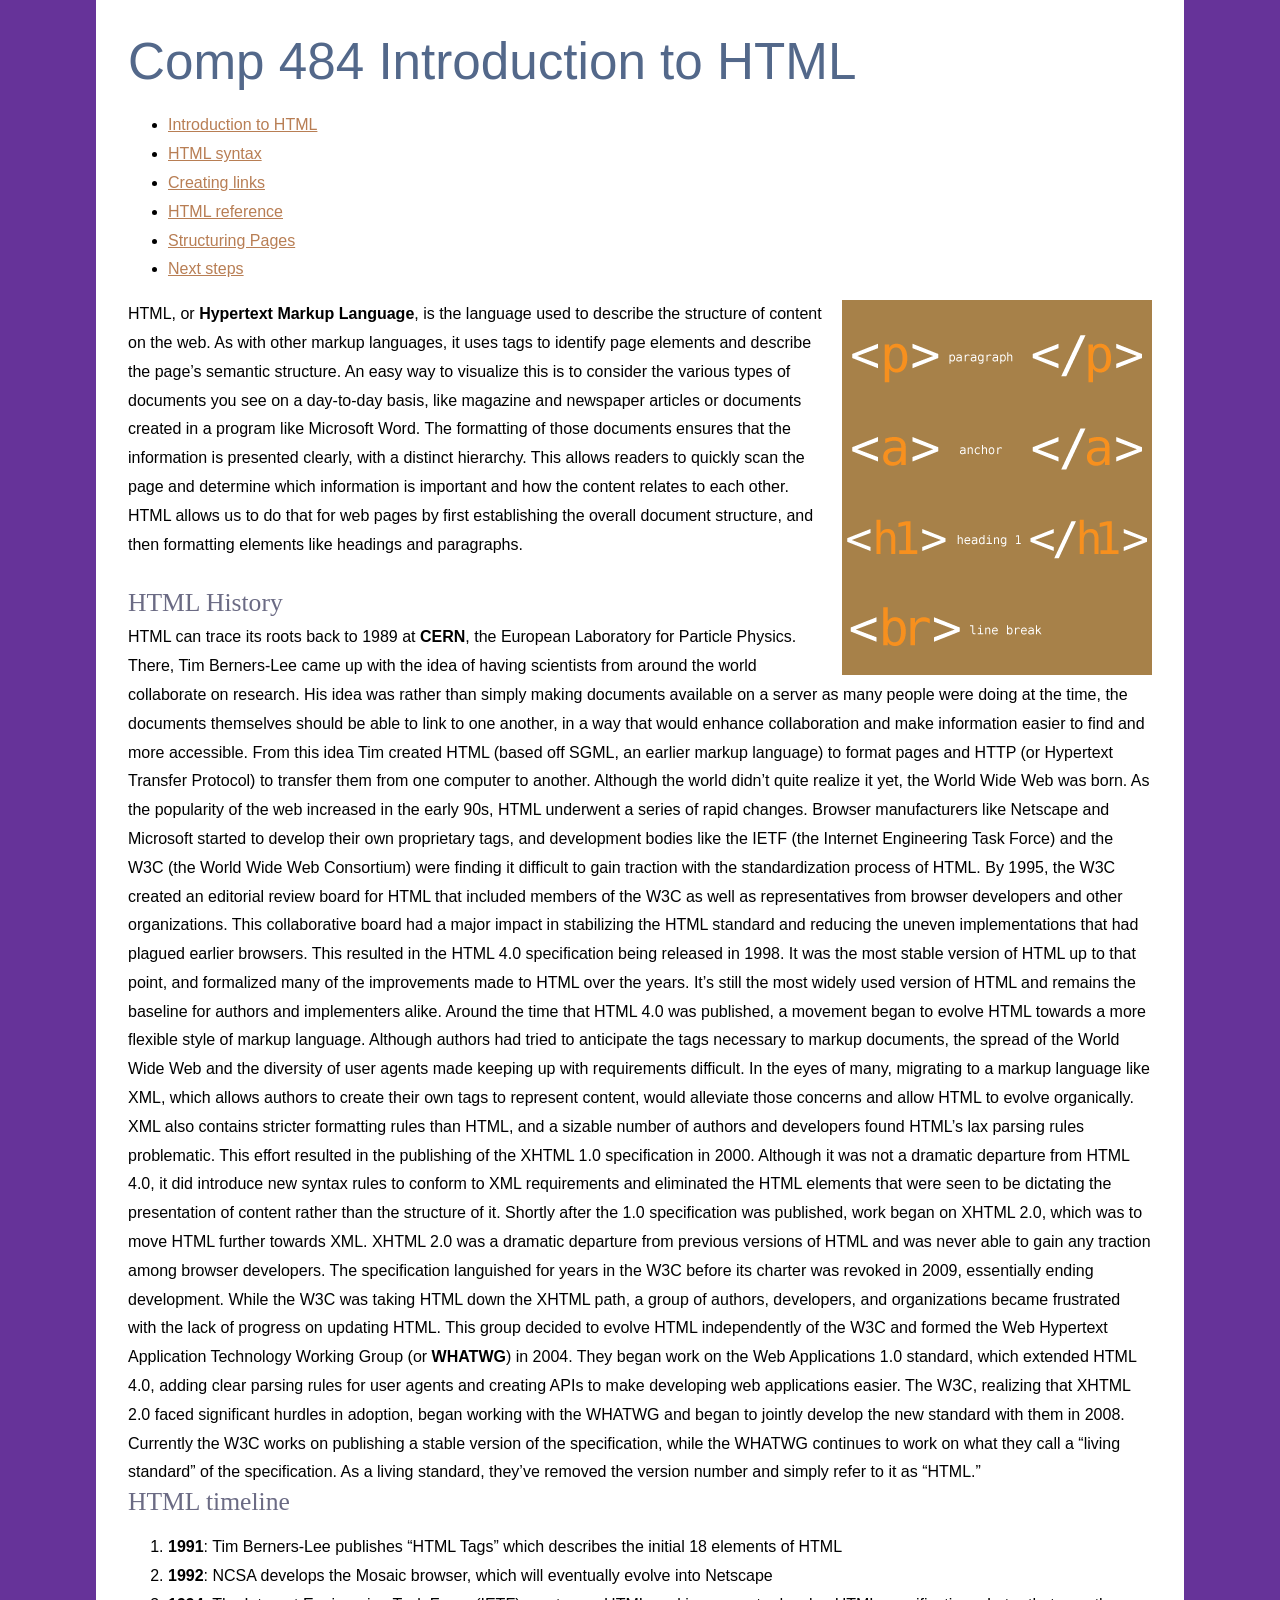
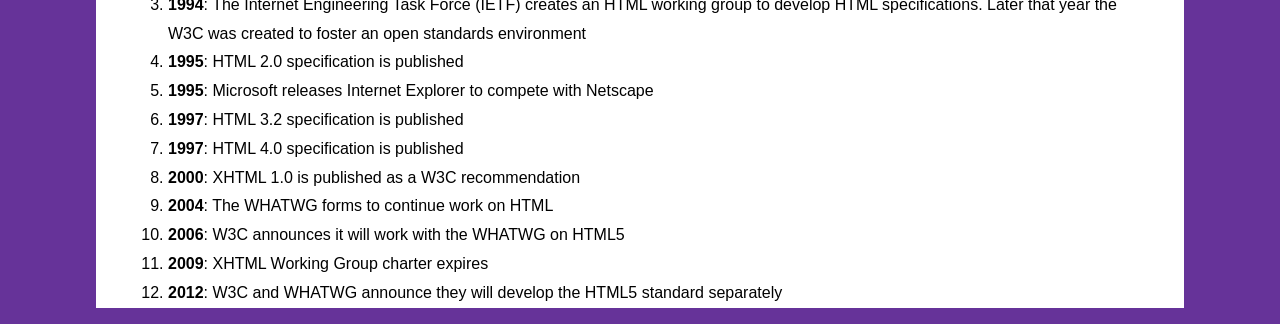
==== HW1/index.html @ 03cc3c69 "fixed some headings and added structuring pages to index.html" ====
<!DOCTYPE HTML>
<html lang="en">
<head>
<meta charset="utf-8">
<title>Introduction to HTML</title>
<link href="./_css/styles.css" rel="stylesheet" type="text/css">
</head>
<body>
<h1>Comp 484
Introduction to HTML</h1>
<ul>
  <li><a href="index.html" title="Introduction to HTML">Introduction to HTML</a></li>
  <li><a href="syntax.html" title="HTML syntax">HTML syntax</a></li>
  <li><a href="links.html" title="Creating links">Creating links</a></li>
  <li><a href="reference.html" title="HTML Reference">HTML reference</a></li>
  <li><a href="structure.html" title="Structuring Pages">Structuring Pages</a></li>
  <li><a href="next.html" title="Next steps">Next steps</a></li>
</ul>
<img src="images/tags.png" alt="HTML" width="310" height="375" class="flowRight">HTML, or <b>Hypertext Markup Language</b>, is the language used to describe the structure of content on the web. As with other markup languages, it uses tags to identify page elements and describe the page&rsquo;s semantic structure. An easy way to visualize this is to consider the various types of documents you see on a day-to-day basis, like magazine and newspaper articles or documents created in a program like Microsoft Word. The formatting of those documents ensures that the information is presented clearly, with a distinct hierarchy. This allows readers to quickly scan the page and determine which information is important and how the content relates to each other. HTML allows us to do that for web pages by first establishing the overall document structure, and then formatting elements like headings and paragraphs.
<br>
<br>
<h2>HTML History</h2>

HTML can trace its roots back to 1989 at <b>CERN</b>, the European Laboratory for Particle Physics. There, Tim Berners-Lee came up with the idea of having scientists from around the world collaborate on research. His idea was rather than simply making documents available on a server as many people were doing at the time, the documents themselves should be able to link to one another, in a way that would enhance collaboration and make information easier to find and more accessible. From this idea Tim created HTML (based off SGML, an earlier markup language) to format pages and HTTP (or Hypertext Transfer Protocol) to transfer them from one computer to another. Although the world didn&rsquo;t quite realize it yet, the World Wide Web was born.

As the popularity of the web increased in the early 90s, HTML underwent a series of rapid changes. Browser manufacturers like Netscape and Microsoft started to develop their own proprietary tags, and development bodies like the IETF (the Internet Engineering Task Force) and the W3C (the World Wide Web Consortium) were finding it difficult to gain traction with the standardization process of HTML. By 1995, the W3C created an editorial review board for HTML that included members of the W3C as well as representatives from browser developers and other organizations. This collaborative board had a major impact in stabilizing the HTML standard and reducing the uneven implementations that had plagued earlier browsers.

This resulted in the HTML 4.0 specification being released in 1998. It was the most stable version of HTML up to that point, and formalized many of the improvements made to HTML over the years. It&rsquo;s still the most widely used version of HTML and remains the baseline for authors and implementers alike.

Around the time that HTML 4.0 was published, a movement began to evolve HTML towards a more flexible style of markup language. Although authors had tried to anticipate the tags necessary to markup documents, the spread of the World Wide Web and the diversity of user agents made keeping up with requirements difficult. In the eyes of many, migrating to a markup language like XML, which allows authors to create their own tags to represent content, would alleviate those concerns and allow HTML to evolve organically. XML also contains stricter formatting rules than HTML, and a sizable number of authors and developers found HTML&rsquo;s lax parsing rules problematic. This effort resulted in the publishing of the XHTML 1.0 specification in 2000. Although it was not a dramatic departure from HTML 4.0, it did introduce new syntax rules to conform to XML requirements and eliminated the HTML elements that were seen to be dictating the presentation of content rather than the structure of it.

Shortly after the 1.0 specification was published, work began on XHTML 2.0, which was to move HTML further towards XML. XHTML 2.0 was a dramatic departure from previous versions of HTML and was never able to gain any traction among browser developers. The specification languished for years in the W3C before its charter was revoked in 2009, essentially ending development.

While the W3C was taking HTML down the XHTML path, a group of authors, developers, and organizations became frustrated with the lack of progress on updating HTML. This group decided to evolve HTML independently of the W3C and formed the Web Hypertext Application Technology Working Group (or <b>WHATWG</b>) in 2004. They began work on the Web Applications 1.0 standard, which extended HTML 4.0, adding clear parsing rules for user agents and creating APIs to make developing web applications easier. The W3C, realizing that XHTML 2.0 faced significant hurdles in adoption, began working with the WHATWG and began to jointly develop the new standard with them in 2008. Currently the W3C works on publishing a stable version of the specification, while the WHATWG continues to work on what they call a &ldquo;living standard&rdquo; of the specification. As a living standard, they&rsquo;ve removed the version number and simply refer to it as &ldquo;HTML.&rdquo;

<h2>HTML timeline</h2>

<ol>
  <li><b>1991</b>: Tim Berners-Lee publishes &ldquo;HTML Tags&rdquo; which describes the initial 18 elements of HTML</li>
  <li><b>1992</b>: NCSA develops the Mosaic browser, which will eventually evolve into Netscape</li>
  <li><b>1994</b>: The Internet Engineering Task Force (IETF) creates an HTML working group to develop HTML specifications. Later that year the W3C was created to foster an open standards environment</li>
  <li><b>1995</b>: HTML 2.0 specification is published</li>
  <li><b>1995</b>: Microsoft releases Internet Explorer to compete with Netscape</li>
  <li><b>1997</b>: HTML 3.2 specification is published</li>
  <li><b>1997</b>: HTML 4.0 specification is published</li>
  <li><b>2000</b>: XHTML 1.0 is published as a W3C recommendation</li>
  <li><b>2004</b>: The WHATWG forms to continue work on HTML</li>
  <li><b>2006</b>: W3C announces it will work with the WHATWG on HTML5</li>
  <li><b>2009</b>: XHTML Working Group charter expires</li>
  <li><b>2012</b>: W3C and WHATWG announce they will develop the HTML5 standard separately</li>
</ol>
</body>
</html>
---- HW1/_css/styles.css ----
html, body {
	background: #663399; /* Beccapurple */
	margin: 0;
}
h1, h2, h3, h4, h5, h6, p {
	margin: 0;
	padding: 0;
}
h1, h2, h3, h4, h5, h6 {
	color: rgb(107, 107, 132);
}
body {
	font-family: Verdana, Geneva, sans-serif;
	font-size: 100%;
	width: 80%;
	margin-right: auto;
	margin-left: auto;
	padding: 2.5% 2.5% 0;
	background: white;
	line-height: 1.8;
}
/*I change the font size in h1 it was 1.6 and I chaned it to 3.2*/ 
h1 {
	font: 3.2em Verdana, Geneva, sans-serif;
	margin-bottom: .4em;
	color: rgb(83, 104, 138);
}
/*I changed the font size to 1.6em to be smaller*/ 
h2 {
	font: 1.6em Georgia, "Times New Roman", Times, serif;
	margin-bottom: .2em;
}
/* I also made this repectively smaller */
h3 {
	font-size: 0.8em;
}
p {
	margin-bottom: 1em;
}
a {
	color: rgb(184, 126, 84);
}
a:hover {
	color: rgb(120, 97, 55);
}
pre {
	font-size: 1.4em;
	color: white;
	padding: .5em 1em;
	border-left: 1em solid #A68048;
	background: #666;
	white-space: pre-wrap;
	white-space: -moz-pre-wrap;
	white-space: -pre-wrap;
	white-space: -o-pre-wrap;
	word-wrap: break-word;
	width: 80%;
}
pre.wrong {
	border-left-color: red;
}
pre.correct {
	border-left-color: green;
}
dt {
	font-style: italic;
	font-size:1.2em;
}
dd {
	margin-bottom: 1.4em;
}
table {
	margin-top: 1em;
}
caption {
	margin: 0;
	padding: 0;
	margin-bottom: 1em;
	text-align: left;
}
td, th {
	padding: 10px;
}
.center {
	text-align: center;
}
header h2 {
	padding-bottom: .2em;
	border-bottom: 1px solid gray;
}
aside {
	padding: 1em;
	background:rgb(83, 104, 138);
	color: white;
	margin-bottom: 1em;
}
aside h4 {
	color: white;
}
footer {
	border-top: 1px solid gray;
	text-align: center;
	font-size: .8em;
	line-height: 4em;
	margin-top: 1em;
}
blockquote {
	font-style: italic;
}
.flowRight {
	float: right;
	margin-left: 10px;
}
.flowLeft {
	float: left;
	margin-right: 10px;
}
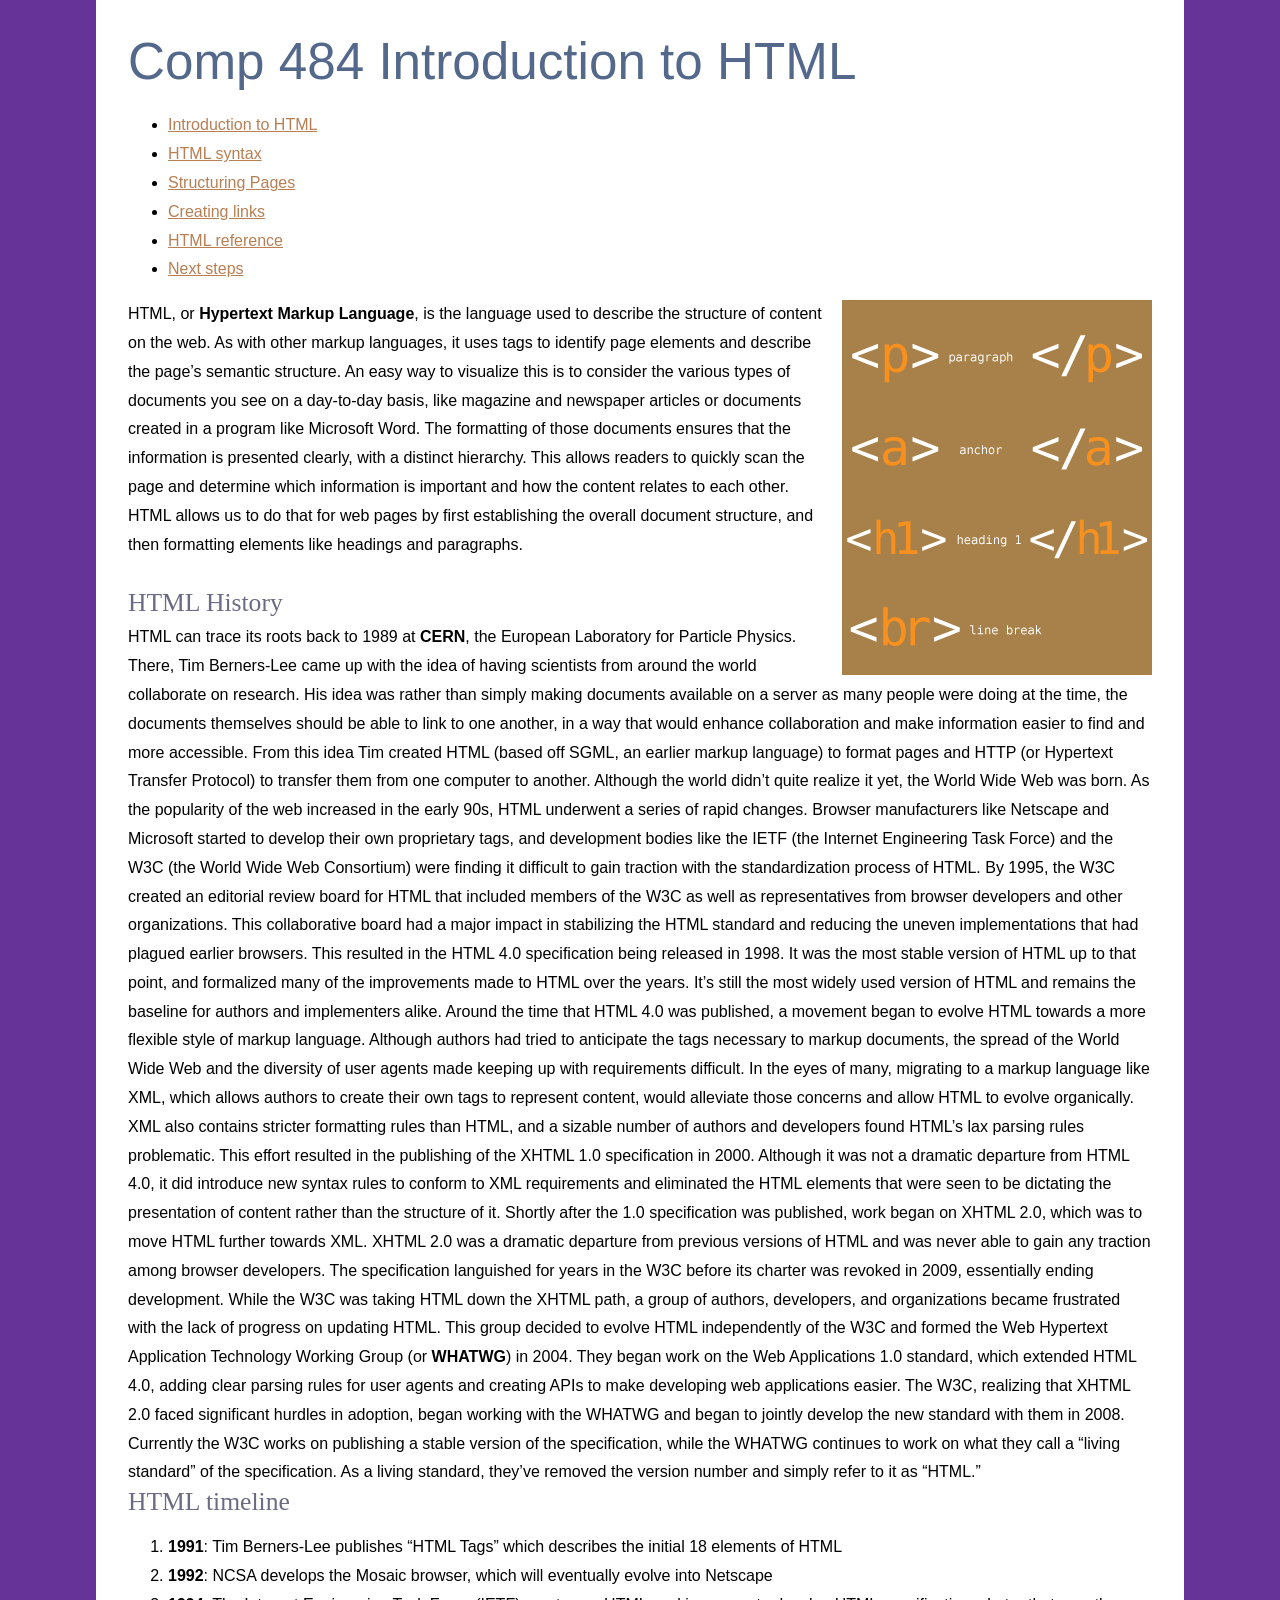
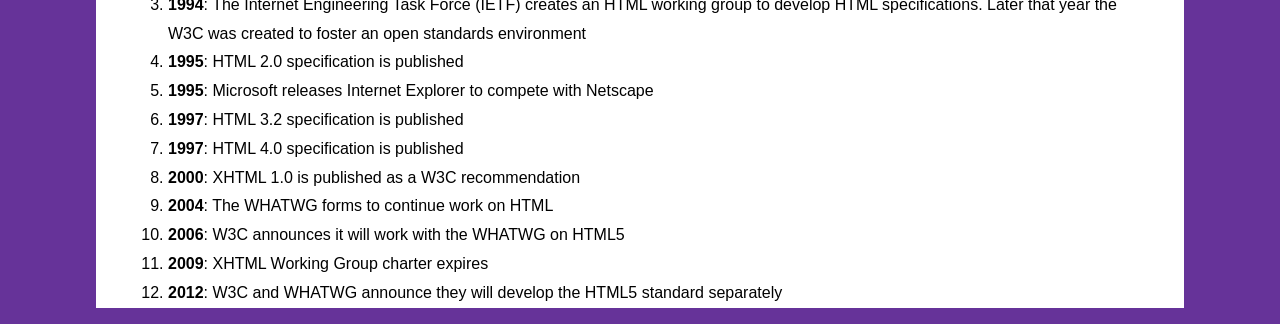
==== commit f3c45bba: "added structure link to all pages" ====
--- a/HW1/index.html
+++ b/HW1/index.html
@@ -11,9 +11,9 @@
 <ul>
   <li><a href="index.html" title="Introduction to HTML">Introduction to HTML</a></li>
   <li><a href="syntax.html" title="HTML syntax">HTML syntax</a></li>
+  <li><a href="structure.html" title="Structuring Pages">Structuring Pages</a></li>
   <li><a href="links.html" title="Creating links">Creating links</a></li>
   <li><a href="reference.html" title="HTML Reference">HTML reference</a></li>
-  <li><a href="structure.html" title="Structuring Pages">Structuring Pages</a></li>
   <li><a href="next.html" title="Next steps">Next steps</a></li>
 </ul>
 <img src="images/tags.png" alt="HTML" width="310" height="375" class="flowRight">HTML, or <b>Hypertext Markup Language</b>, is the language used to describe the structure of content on the web. As with other markup languages, it uses tags to identify page elements and describe the page&rsquo;s semantic structure. An easy way to visualize this is to consider the various types of documents you see on a day-to-day basis, like magazine and newspaper articles or documents created in a program like Microsoft Word. The formatting of those documents ensures that the information is presented clearly, with a distinct hierarchy. This allows readers to quickly scan the page and determine which information is important and how the content relates to each other. HTML allows us to do that for web pages by first establishing the overall document structure, and then formatting elements like headings and paragraphs.
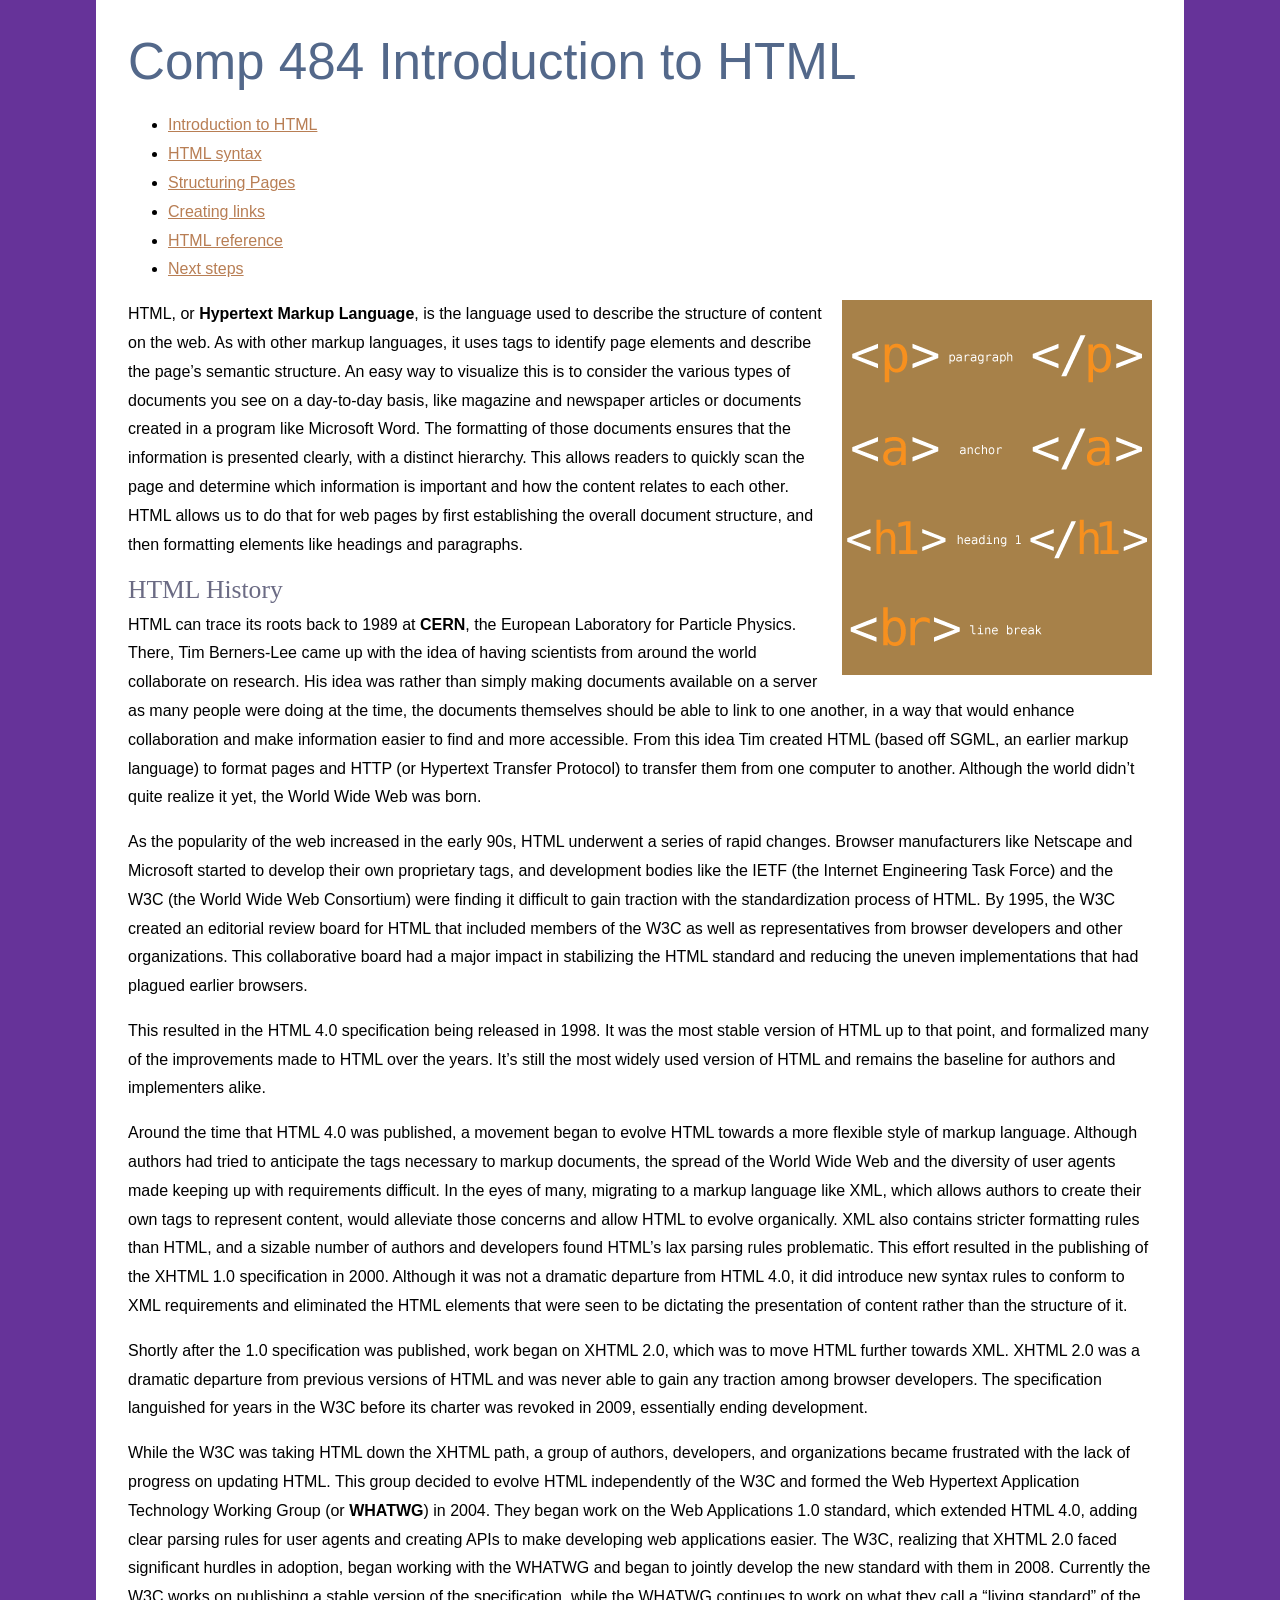
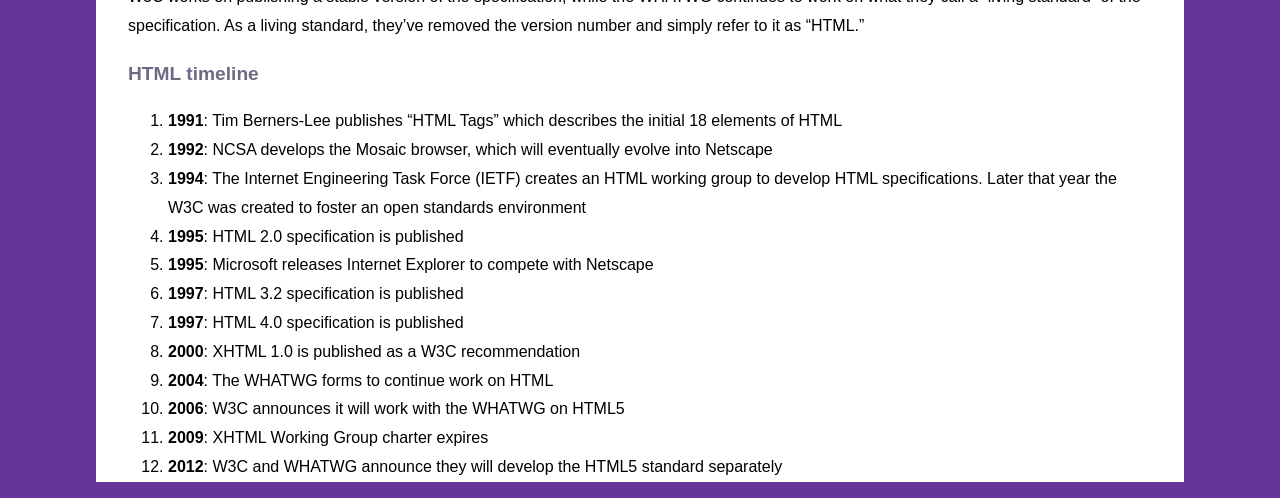
==== commit bc585008: "done with step 2 and some small changes" ====
--- a/HW1/index.html
+++ b/HW1/index.html
@@ -11,29 +11,27 @@
 <ul>
   <li><a href="index.html" title="Introduction to HTML">Introduction to HTML</a></li>
   <li><a href="syntax.html" title="HTML syntax">HTML syntax</a></li>
-  <li><a href="structure.html" title="Structuring Pages">Structuring Pages</a></li>
+  <li><a href="structure.html" title="Structuring pages">Structuring Pages</a></li>
   <li><a href="links.html" title="Creating links">Creating links</a></li>
   <li><a href="reference.html" title="HTML Reference">HTML reference</a></li>
   <li><a href="next.html" title="Next steps">Next steps</a></li>
 </ul>
-<img src="images/tags.png" alt="HTML" width="310" height="375" class="flowRight">HTML, or <b>Hypertext Markup Language</b>, is the language used to describe the structure of content on the web. As with other markup languages, it uses tags to identify page elements and describe the page&rsquo;s semantic structure. An easy way to visualize this is to consider the various types of documents you see on a day-to-day basis, like magazine and newspaper articles or documents created in a program like Microsoft Word. The formatting of those documents ensures that the information is presented clearly, with a distinct hierarchy. This allows readers to quickly scan the page and determine which information is important and how the content relates to each other. HTML allows us to do that for web pages by first establishing the overall document structure, and then formatting elements like headings and paragraphs.
-<br>
-<br>
+<p><img src="images/tags.png" alt="HTML" width="310" height="375" class="flowRight">HTML, or <b>Hypertext Markup Language</b>, is the language used to describe the structure of content on the web. As with other markup languages, it uses tags to identify page elements and describe the page&rsquo;s semantic structure. An easy way to visualize this is to consider the various types of documents you see on a day-to-day basis, like magazine and newspaper articles or documents created in a program like Microsoft Word. The formatting of those documents ensures that the information is presented clearly, with a distinct hierarchy. This allows readers to quickly scan the page and determine which information is important and how the content relates to each other. HTML allows us to do that for web pages by first establishing the overall document structure, and then formatting elements like headings and paragraphs.</p>
+
 <h2>HTML History</h2>
 
-HTML can trace its roots back to 1989 at <b>CERN</b>, the European Laboratory for Particle Physics. There, Tim Berners-Lee came up with the idea of having scientists from around the world collaborate on research. His idea was rather than simply making documents available on a server as many people were doing at the time, the documents themselves should be able to link to one another, in a way that would enhance collaboration and make information easier to find and more accessible. From this idea Tim created HTML (based off SGML, an earlier markup language) to format pages and HTTP (or Hypertext Transfer Protocol) to transfer them from one computer to another. Although the world didn&rsquo;t quite realize it yet, the World Wide Web was born.
+<p>HTML can trace its roots back to 1989 at <b>CERN</b>, the European Laboratory for Particle Physics. There, Tim Berners-Lee came up with the idea of having scientists from around the world collaborate on research. His idea was rather than simply making documents available on a server as many people were doing at the time, the documents themselves should be able to link to one another, in a way that would enhance collaboration and make information easier to find and more accessible. From this idea Tim created HTML (based off SGML, an earlier markup language) to format pages and HTTP (or Hypertext Transfer Protocol) to transfer them from one computer to another. Although the world didn&rsquo;t quite realize it yet, the World Wide Web was born.</p>
 
-As the popularity of the web increased in the early 90s, HTML underwent a series of rapid changes. Browser manufacturers like Netscape and Microsoft started to develop their own proprietary tags, and development bodies like the IETF (the Internet Engineering Task Force) and the W3C (the World Wide Web Consortium) were finding it difficult to gain traction with the standardization process of HTML. By 1995, the W3C created an editorial review board for HTML that included members of the W3C as well as representatives from browser developers and other organizations. This collaborative board had a major impact in stabilizing the HTML standard and reducing the uneven implementations that had plagued earlier browsers.
+<p>As the popularity of the web increased in the early 90s, HTML underwent a series of rapid changes. Browser manufacturers like Netscape and Microsoft started to develop their own proprietary tags, and development bodies like the IETF (the Internet Engineering Task Force) and the W3C (the World Wide Web Consortium) were finding it difficult to gain traction with the standardization process of HTML. By 1995, the W3C created an editorial review board for HTML that included members of the W3C as well as representatives from browser developers and other organizations. This collaborative board had a major impact in stabilizing the HTML standard and reducing the uneven implementations that had plagued earlier browsers.</p>
 
-This resulted in the HTML 4.0 specification being released in 1998. It was the most stable version of HTML up to that point, and formalized many of the improvements made to HTML over the years. It&rsquo;s still the most widely used version of HTML and remains the baseline for authors and implementers alike.
+<p>This resulted in the HTML 4.0 specification being released in 1998. It was the most stable version of HTML up to that point, and formalized many of the improvements made to HTML over the years. It&rsquo;s still the most widely used version of HTML and remains the baseline for authors and implementers alike.</p>
 
-Around the time that HTML 4.0 was published, a movement began to evolve HTML towards a more flexible style of markup language. Although authors had tried to anticipate the tags necessary to markup documents, the spread of the World Wide Web and the diversity of user agents made keeping up with requirements difficult. In the eyes of many, migrating to a markup language like XML, which allows authors to create their own tags to represent content, would alleviate those concerns and allow HTML to evolve organically. XML also contains stricter formatting rules than HTML, and a sizable number of authors and developers found HTML&rsquo;s lax parsing rules problematic. This effort resulted in the publishing of the XHTML 1.0 specification in 2000. Although it was not a dramatic departure from HTML 4.0, it did introduce new syntax rules to conform to XML requirements and eliminated the HTML elements that were seen to be dictating the presentation of content rather than the structure of it.
+<p>Around the time that HTML 4.0 was published, a movement began to evolve HTML towards a more flexible style of markup language. Although authors had tried to anticipate the tags necessary to markup documents, the spread of the World Wide Web and the diversity of user agents made keeping up with requirements difficult. In the eyes of many, migrating to a markup language like XML, which allows authors to create their own tags to represent content, would alleviate those concerns and allow HTML to evolve organically. XML also contains stricter formatting rules than HTML, and a sizable number of authors and developers found HTML&rsquo;s lax parsing rules problematic. This effort resulted in the publishing of the XHTML 1.0 specification in 2000. Although it was not a dramatic departure from HTML 4.0, it did introduce new syntax rules to conform to XML requirements and eliminated the HTML elements that were seen to be dictating the presentation of content rather than the structure of it.</p>
 
-Shortly after the 1.0 specification was published, work began on XHTML 2.0, which was to move HTML further towards XML. XHTML 2.0 was a dramatic departure from previous versions of HTML and was never able to gain any traction among browser developers. The specification languished for years in the W3C before its charter was revoked in 2009, essentially ending development.
+<p>Shortly after the 1.0 specification was published, work began on XHTML 2.0, which was to move HTML further towards XML. XHTML 2.0 was a dramatic departure from previous versions of HTML and was never able to gain any traction among browser developers. The specification languished for years in the W3C before its charter was revoked in 2009, essentially ending development.</p>
 
-While the W3C was taking HTML down the XHTML path, a group of authors, developers, and organizations became frustrated with the lack of progress on updating HTML. This group decided to evolve HTML independently of the W3C and formed the Web Hypertext Application Technology Working Group (or <b>WHATWG</b>) in 2004. They began work on the Web Applications 1.0 standard, which extended HTML 4.0, adding clear parsing rules for user agents and creating APIs to make developing web applications easier. The W3C, realizing that XHTML 2.0 faced significant hurdles in adoption, began working with the WHATWG and began to jointly develop the new standard with them in 2008. Currently the W3C works on publishing a stable version of the specification, while the WHATWG continues to work on what they call a &ldquo;living standard&rdquo; of the specification. As a living standard, they&rsquo;ve removed the version number and simply refer to it as &ldquo;HTML.&rdquo;
-
-<h2>HTML timeline</h2>
+<p>While the W3C was taking HTML down the XHTML path, a group of authors, developers, and organizations became frustrated with the lack of progress on updating HTML. This group decided to evolve HTML independently of the W3C and formed the Web Hypertext Application Technology Working Group (or <b>WHATWG</b>) in 2004. They began work on the Web Applications 1.0 standard, which extended HTML 4.0, adding clear parsing rules for user agents and creating APIs to make developing web applications easier. The W3C, realizing that XHTML 2.0 faced significant hurdles in adoption, began working with the WHATWG and began to jointly develop the new standard with them in 2008. Currently the W3C works on publishing a stable version of the specification, while the WHATWG continues to work on what they call a &ldquo;living standard&rdquo; of the specification. As a living standard, they&rsquo;ve removed the version number and simply refer to it as &ldquo;HTML.&rdquo;</p>
+<h3>HTML timeline</h3>
 
 <ol>
   <li><b>1991</b>: Tim Berners-Lee publishes &ldquo;HTML Tags&rdquo; which describes the initial 18 elements of HTML</li>
--- a/HW1/_css/styles.css
+++ b/HW1/_css/styles.css
@@ -30,9 +30,8 @@
 	font: 1.6em Georgia, "Times New Roman", Times, serif;
 	margin-bottom: .2em;
 }
-/* I also made this repectively smaller */
 h3 {
-	font-size: 0.8em;
+	font-size: 1.2em;
 }
 p {
 	margin-bottom: 1em;
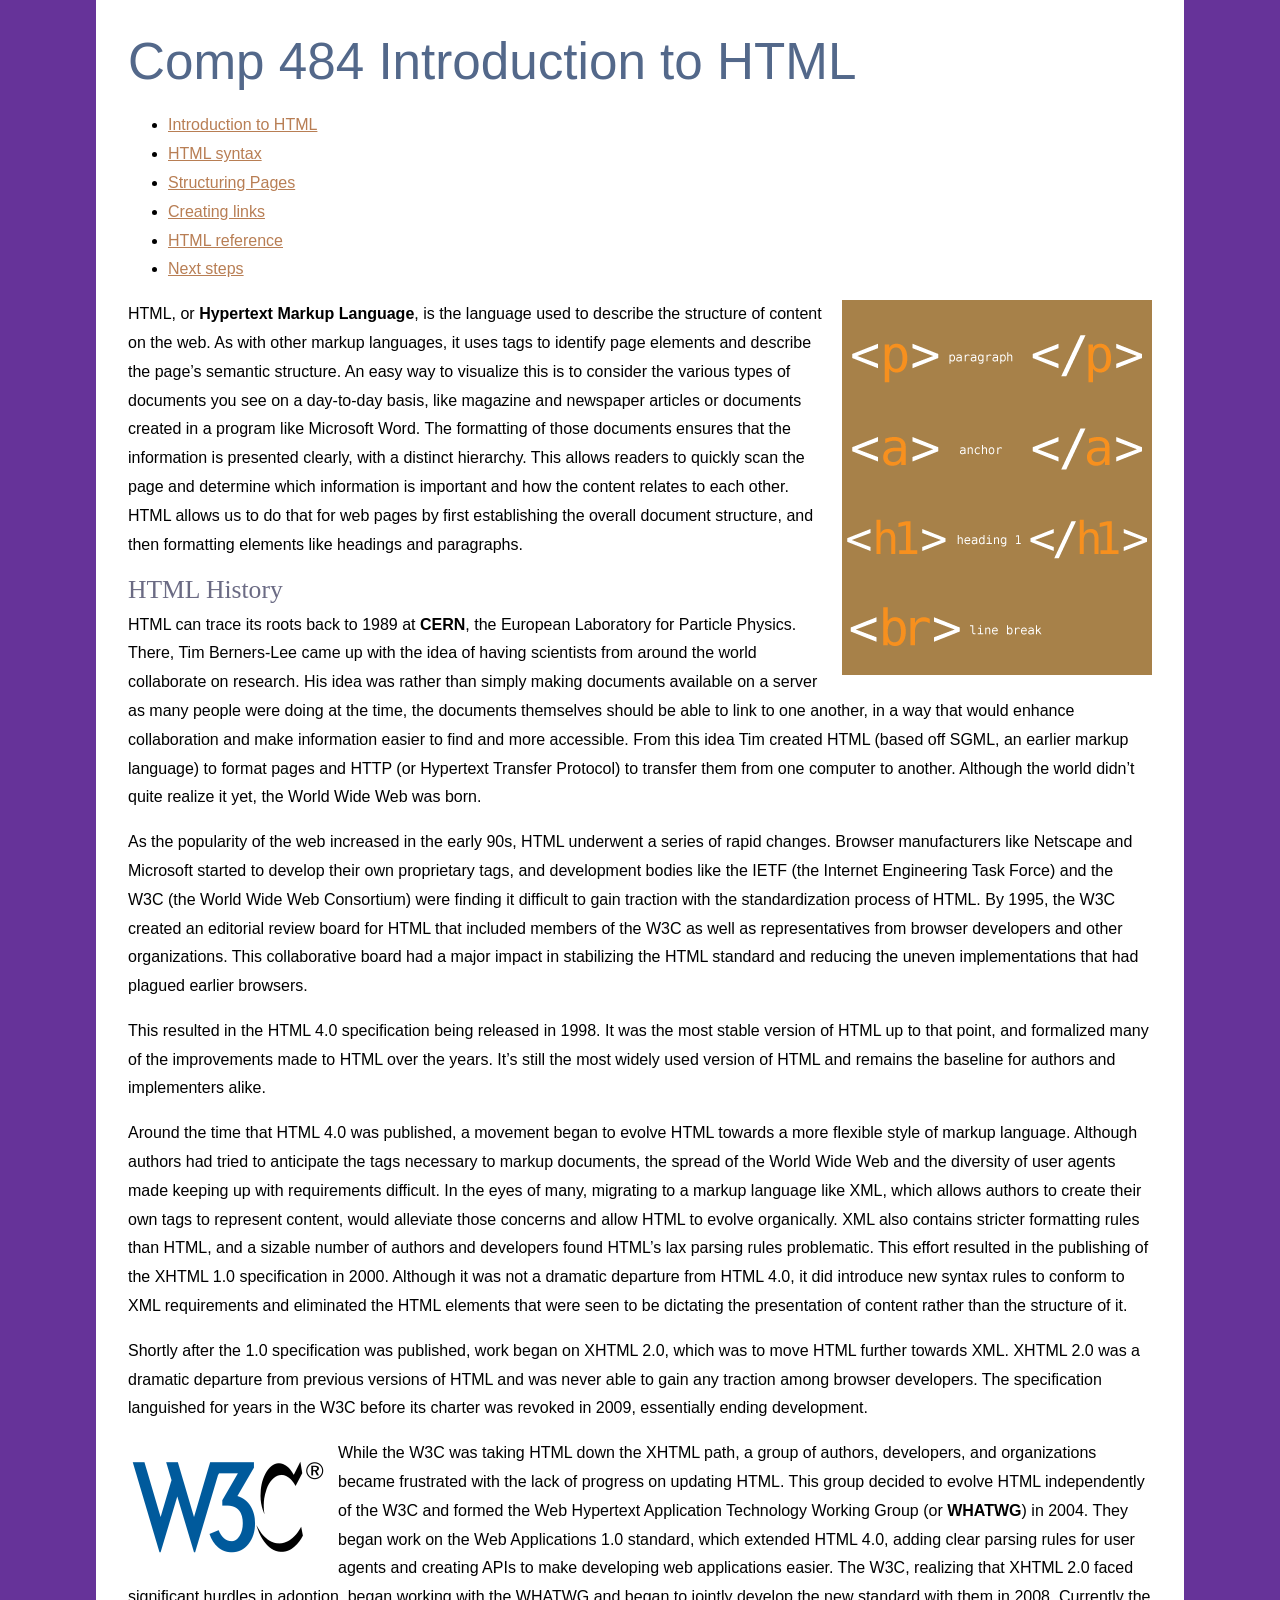
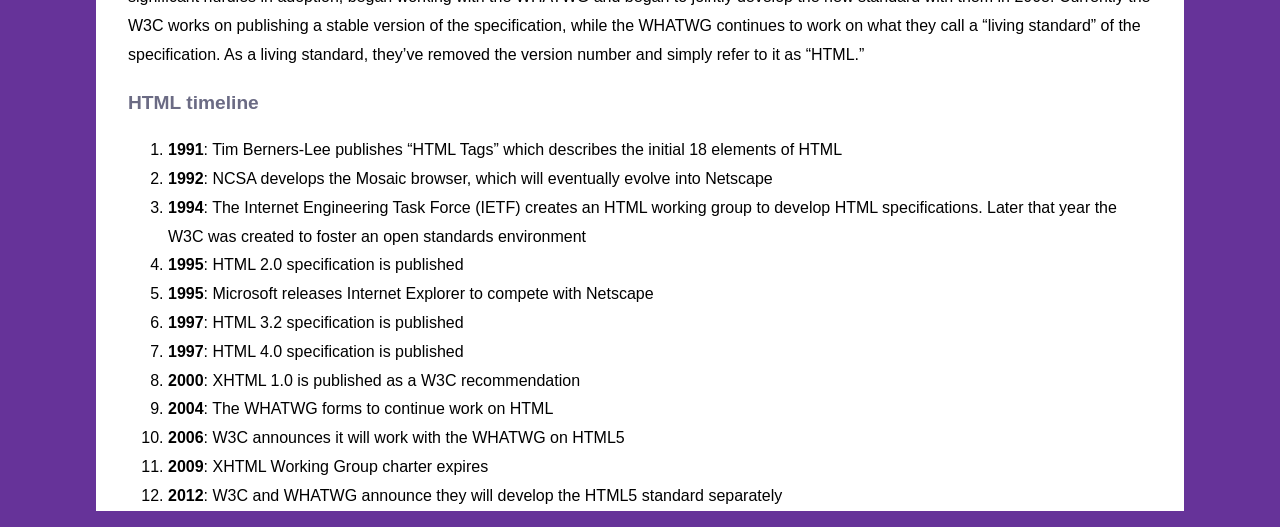
==== commit 35874562: "done with step 6" ====
--- a/HW1/index.html
+++ b/HW1/index.html
@@ -30,7 +30,7 @@
 
 <p>Shortly after the 1.0 specification was published, work began on XHTML 2.0, which was to move HTML further towards XML. XHTML 2.0 was a dramatic departure from previous versions of HTML and was never able to gain any traction among browser developers. The specification languished for years in the W3C before its charter was revoked in 2009, essentially ending development.</p>
 
-<p>While the W3C was taking HTML down the XHTML path, a group of authors, developers, and organizations became frustrated with the lack of progress on updating HTML. This group decided to evolve HTML independently of the W3C and formed the Web Hypertext Application Technology Working Group (or <b>WHATWG</b>) in 2004. They began work on the Web Applications 1.0 standard, which extended HTML 4.0, adding clear parsing rules for user agents and creating APIs to make developing web applications easier. The W3C, realizing that XHTML 2.0 faced significant hurdles in adoption, began working with the WHATWG and began to jointly develop the new standard with them in 2008. Currently the W3C works on publishing a stable version of the specification, while the WHATWG continues to work on what they call a &ldquo;living standard&rdquo; of the specification. As a living standard, they&rsquo;ve removed the version number and simply refer to it as &ldquo;HTML.&rdquo;</p>
+<p><img src="images/W3C_Icon.png" alt="W3C logo" width="200" height="136" class= "flowLeft">While the W3C was taking HTML down the XHTML path, a group of authors, developers, and organizations became frustrated with the lack of progress on updating HTML. This group decided to evolve HTML independently of the W3C and formed the Web Hypertext Application Technology Working Group (or <b>WHATWG</b>) in 2004. They began work on the Web Applications 1.0 standard, which extended HTML 4.0, adding clear parsing rules for user agents and creating APIs to make developing web applications easier. The W3C, realizing that XHTML 2.0 faced significant hurdles in adoption, began working with the WHATWG and began to jointly develop the new standard with them in 2008. Currently the W3C works on publishing a stable version of the specification, while the WHATWG continues to work on what they call a &ldquo;living standard&rdquo; of the specification. As a living standard, they&rsquo;ve removed the version number and simply refer to it as &ldquo;HTML.&rdquo;</p>
 <h3>HTML timeline</h3>
 
 <ol>
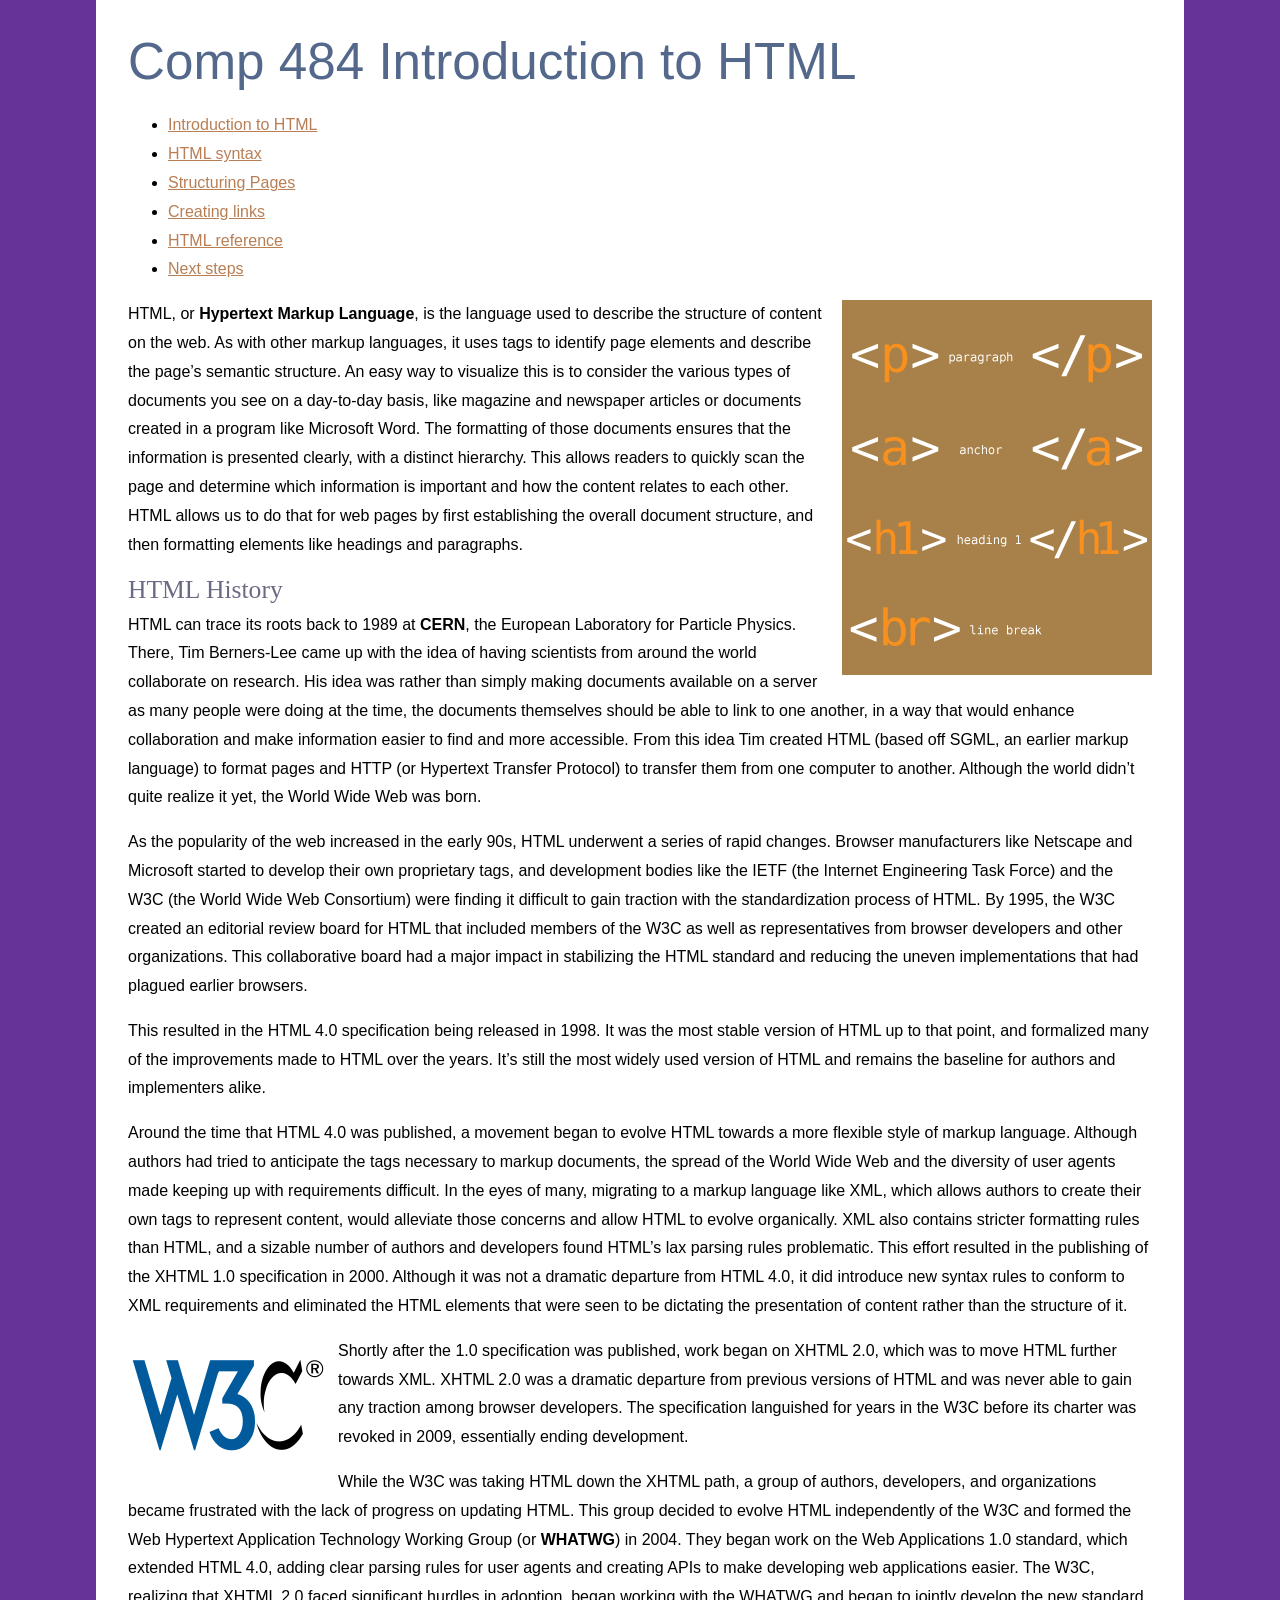
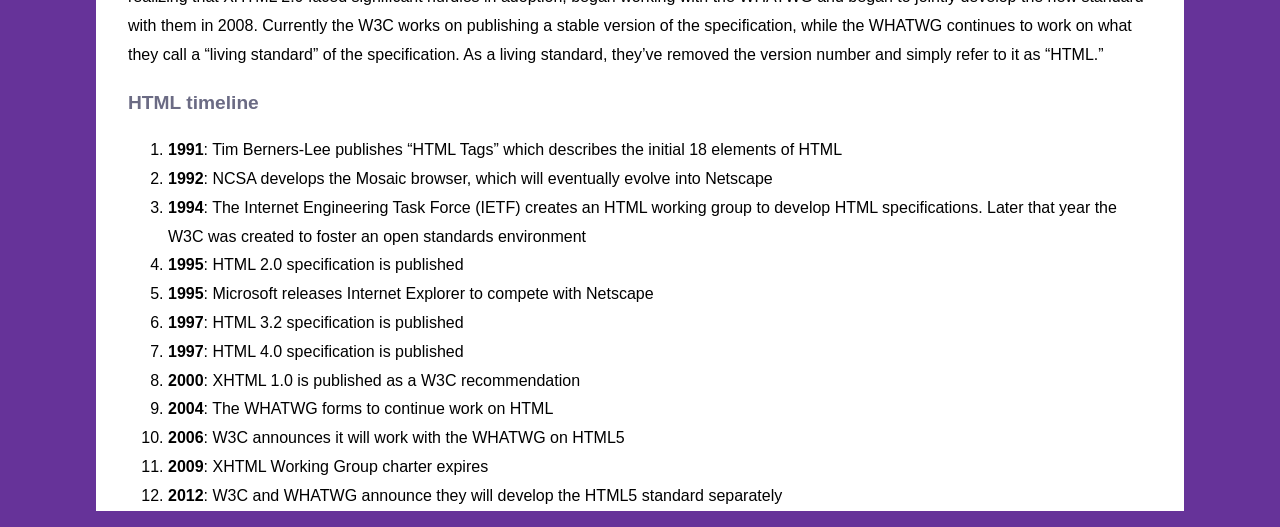
==== commit 9bff94d6: "fixed the place of the image" ====
--- a/HW1/index.html
+++ b/HW1/index.html
@@ -28,9 +28,9 @@
 
 <p>Around the time that HTML 4.0 was published, a movement began to evolve HTML towards a more flexible style of markup language. Although authors had tried to anticipate the tags necessary to markup documents, the spread of the World Wide Web and the diversity of user agents made keeping up with requirements difficult. In the eyes of many, migrating to a markup language like XML, which allows authors to create their own tags to represent content, would alleviate those concerns and allow HTML to evolve organically. XML also contains stricter formatting rules than HTML, and a sizable number of authors and developers found HTML&rsquo;s lax parsing rules problematic. This effort resulted in the publishing of the XHTML 1.0 specification in 2000. Although it was not a dramatic departure from HTML 4.0, it did introduce new syntax rules to conform to XML requirements and eliminated the HTML elements that were seen to be dictating the presentation of content rather than the structure of it.</p>
 
-<p>Shortly after the 1.0 specification was published, work began on XHTML 2.0, which was to move HTML further towards XML. XHTML 2.0 was a dramatic departure from previous versions of HTML and was never able to gain any traction among browser developers. The specification languished for years in the W3C before its charter was revoked in 2009, essentially ending development.</p>
+<p><img src="images/W3C_Icon.png" alt="W3C logo" width="200" height="136" class= "flowLeft">Shortly after the 1.0 specification was published, work began on XHTML 2.0, which was to move HTML further towards XML. XHTML 2.0 was a dramatic departure from previous versions of HTML and was never able to gain any traction among browser developers. The specification languished for years in the W3C before its charter was revoked in 2009, essentially ending development.</p>
 
-<p><img src="images/W3C_Icon.png" alt="W3C logo" width="200" height="136" class= "flowLeft">While the W3C was taking HTML down the XHTML path, a group of authors, developers, and organizations became frustrated with the lack of progress on updating HTML. This group decided to evolve HTML independently of the W3C and formed the Web Hypertext Application Technology Working Group (or <b>WHATWG</b>) in 2004. They began work on the Web Applications 1.0 standard, which extended HTML 4.0, adding clear parsing rules for user agents and creating APIs to make developing web applications easier. The W3C, realizing that XHTML 2.0 faced significant hurdles in adoption, began working with the WHATWG and began to jointly develop the new standard with them in 2008. Currently the W3C works on publishing a stable version of the specification, while the WHATWG continues to work on what they call a &ldquo;living standard&rdquo; of the specification. As a living standard, they&rsquo;ve removed the version number and simply refer to it as &ldquo;HTML.&rdquo;</p>
+<p>While the W3C was taking HTML down the XHTML path, a group of authors, developers, and organizations became frustrated with the lack of progress on updating HTML. This group decided to evolve HTML independently of the W3C and formed the Web Hypertext Application Technology Working Group (or <b>WHATWG</b>) in 2004. They began work on the Web Applications 1.0 standard, which extended HTML 4.0, adding clear parsing rules for user agents and creating APIs to make developing web applications easier. The W3C, realizing that XHTML 2.0 faced significant hurdles in adoption, began working with the WHATWG and began to jointly develop the new standard with them in 2008. Currently the W3C works on publishing a stable version of the specification, while the WHATWG continues to work on what they call a &ldquo;living standard&rdquo; of the specification. As a living standard, they&rsquo;ve removed the version number and simply refer to it as &ldquo;HTML.&rdquo;</p>
 <h3>HTML timeline</h3>
 
 <ol>
